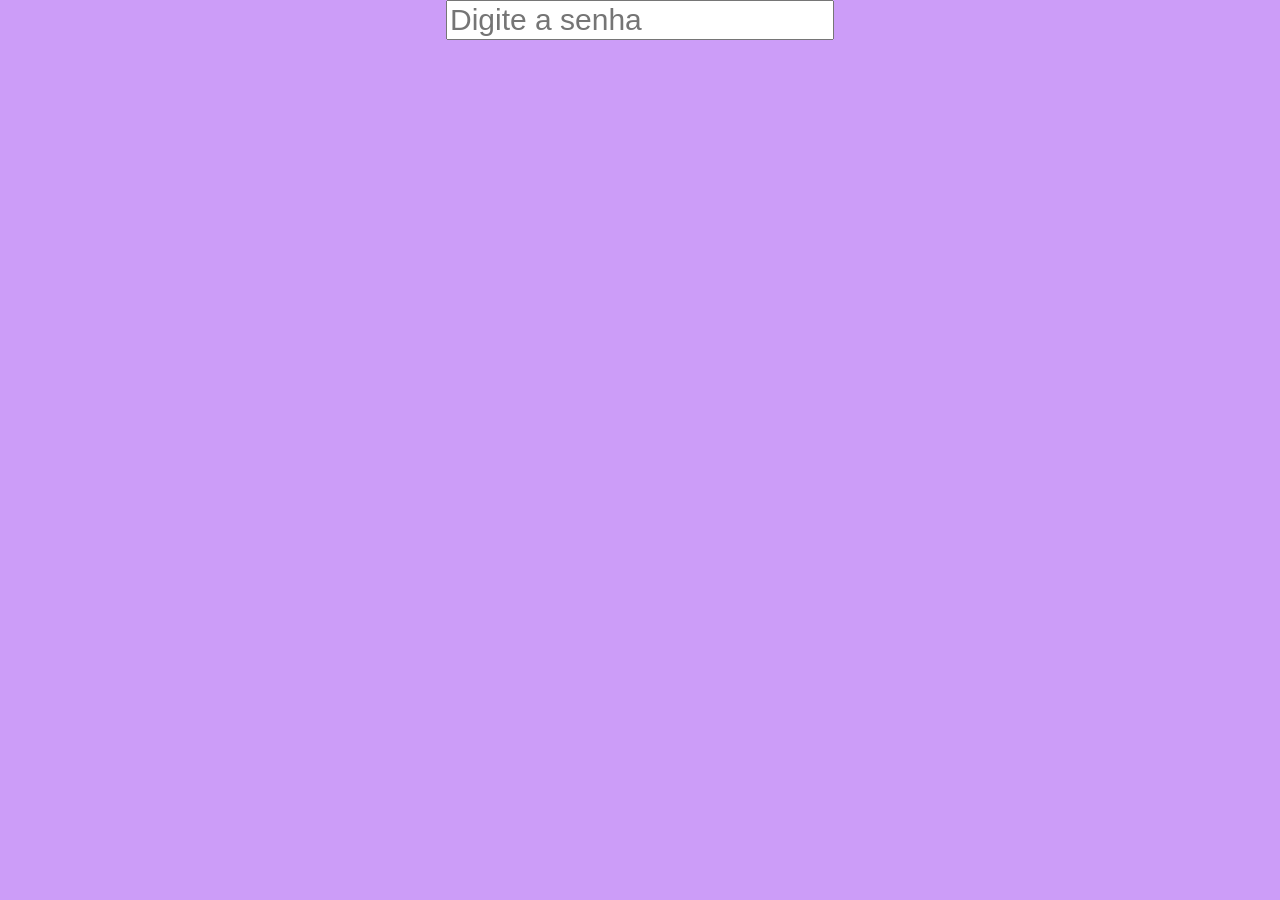
==== page1.html @ f421cdb3 "Added some stuff" ====
<!DOCTYPE html>
<html lang="pt-BR">
<head>
    <meta charset="UTF-8">
    <meta name="viewport" content="width=device-width, initial-scale=1.0">
    <title>Feliz aniversárioooooo</title>
    <link rel="stylesheet" href="style/style.css">
    <link rel="icon" href="Images/Icone.jpeg">
    <script src="main.js" defer></script>
</head>
<body>
    <main>
        <header>
            <input type="text" id="senha" placeholder="Digite a senha" onkeydown="verificarEnter(event)">
        </header>
    </main>
</body>
</html>
---- style/style.css ----
body {
            height: 100vh;
            margin: 0;
            overflow: hidden; /* Evita barras de rolagem se o botão fugir para a borda */
            position: relative;
        }

        .botao-fujao {
            padding: 15px 30px;
            font-size: 16px;
            cursor: pointer;
            position: absolute; /* Permite mover o botão livremente usando top e left */
            top: 50%;
            left: 50%;
            transform: translate(-50%, -50%); /* Centraliza o botão no início */
            transition: all 0.1s ease; /* Deixa o movimento suave */
        }

* {
    font-family: Arial, Helvetica, sans-serif;
    font-size: 30px;
}

.cabecalho {
    display: flex;
    align-items: center;
    gap: 15px;
}

header {
    display: flex;
    justify-content: center;
}

body {
    background-color: rgb(204, 157, 248);
}

img.side {
    float: right;
}
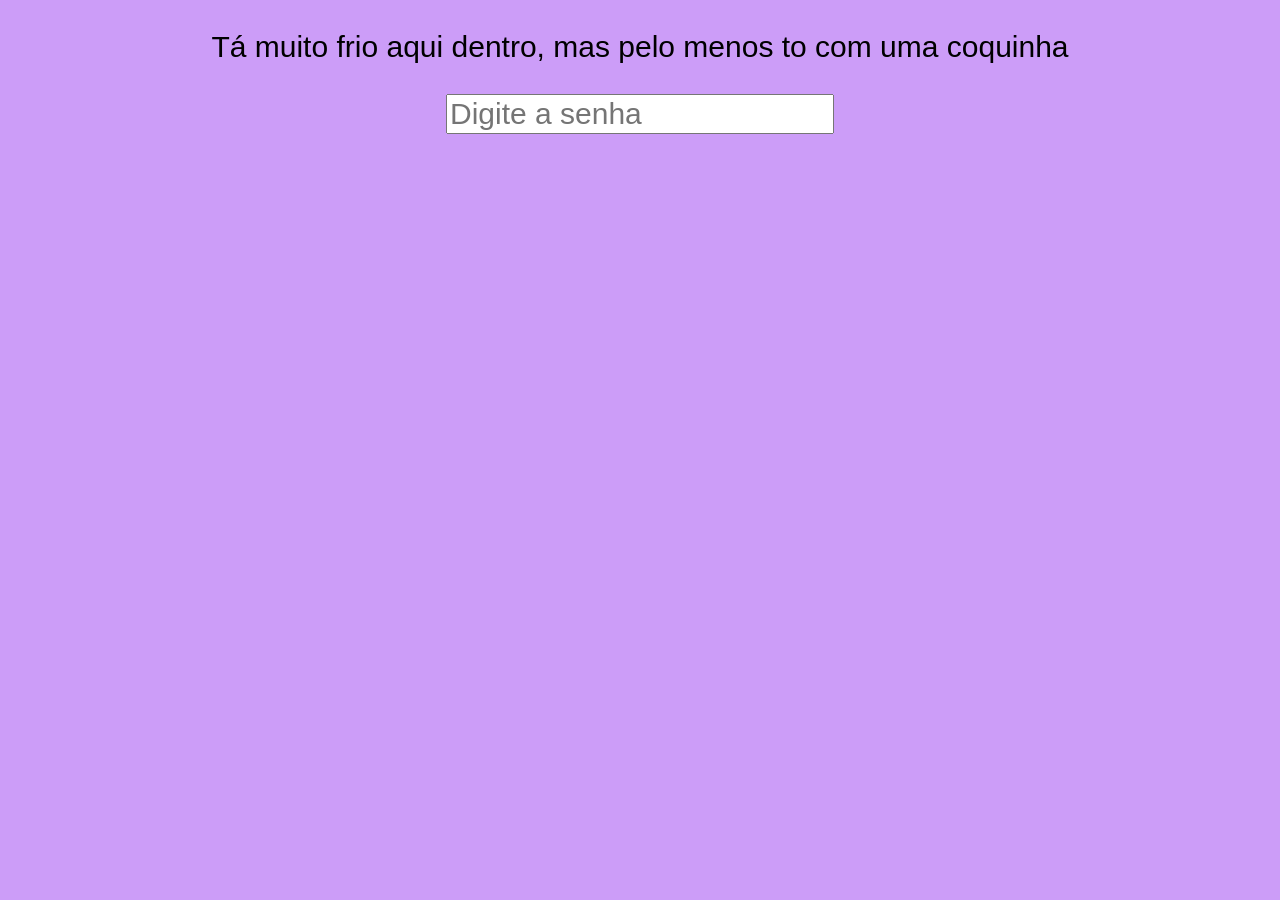
==== commit 3c6d30d2: "Updates added a lot of stuff" ====
--- a/page1.html
+++ b/page1.html
@@ -10,9 +10,18 @@
 </head>
 <body>
     <main>
-        <header>
+        <div class="problema">
+            <p>Tá muito frio aqui dentro, mas pelo menos to com uma coquinha</p>
+        </div>
+        <div class="problema">
             <input type="text" id="senha" placeholder="Digite a senha" onkeydown="verificarEnter(event)">
-        </header>
+        </div>
+        
+        
+        <div id="areaMensagem"></div>
+        <a href="page2.html">
+            <div id="areaBotao"></div>
+        </a>
     </main>
 </body>
 </html>
--- a/style/style.css
+++ b/style/style.css
@@ -27,6 +27,13 @@
     gap: 15px;
 }
 
+.problema {
+    display: flex;
+    align-items: center;
+    justify-content: center;
+    gap: 15px;
+}
+
 header {
     display: flex;
     justify-content: center;
